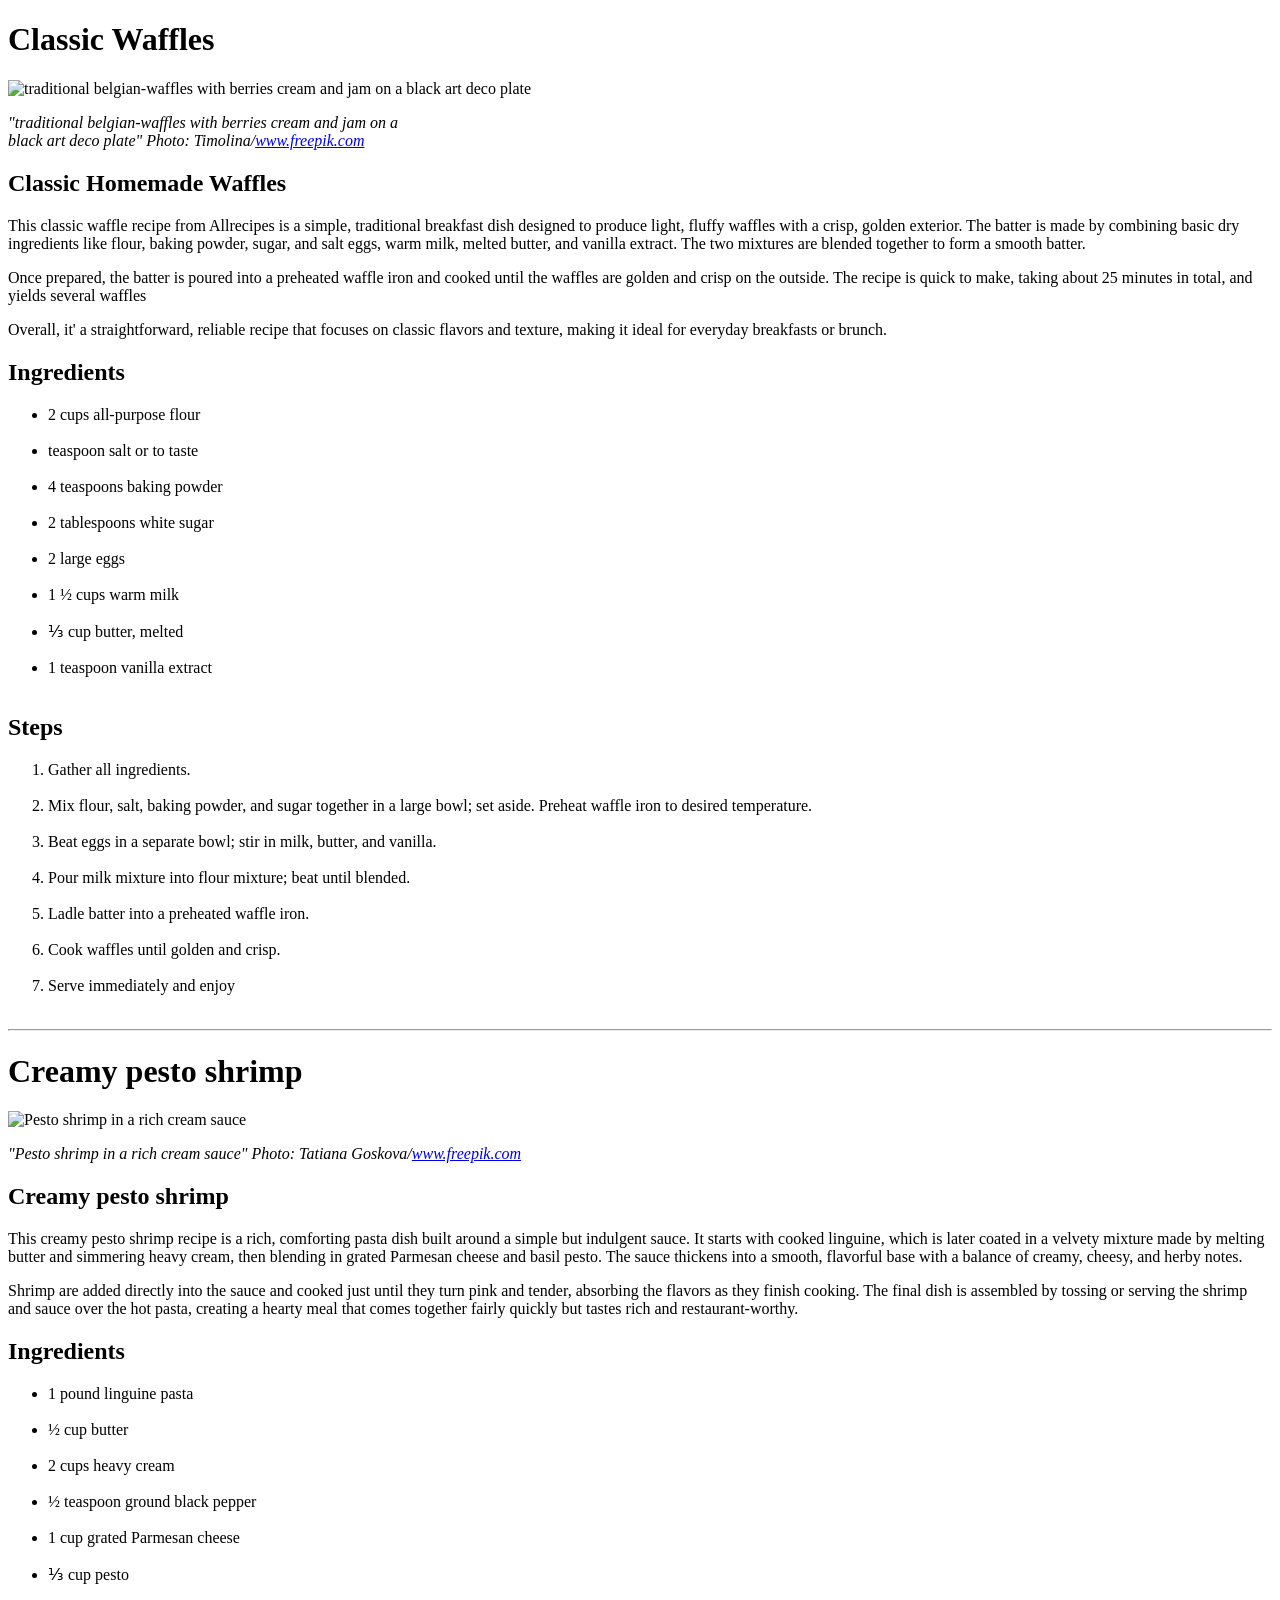
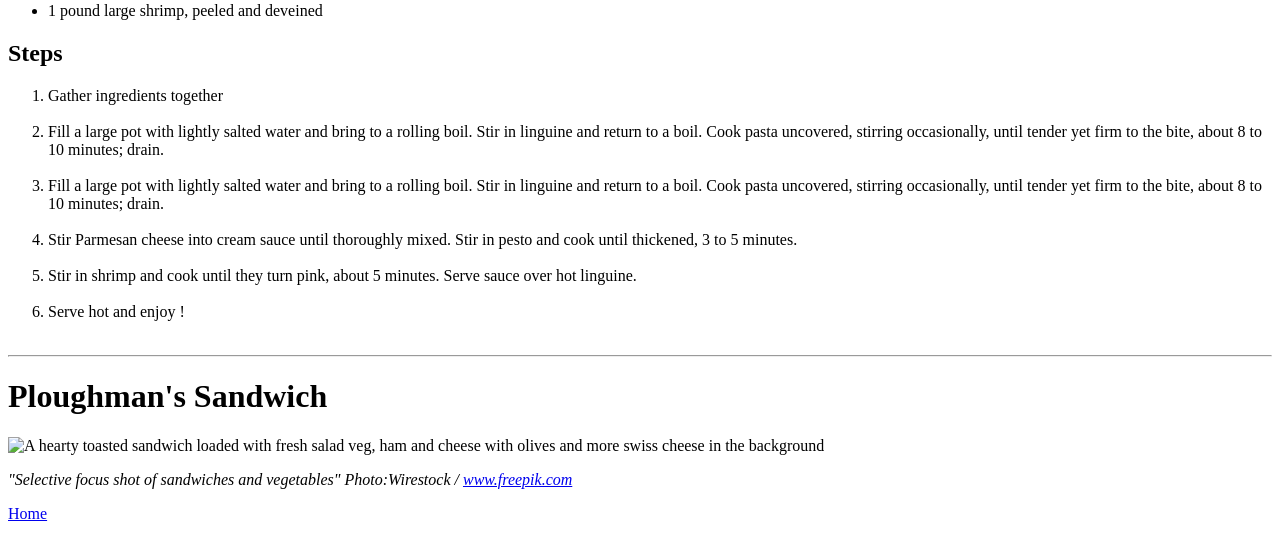
==== recipes/waffles.html @ 284ab915 "Initial commit, Site under development, further commits pending" ====
<!DOCTYPE html>
<html lang="en">
<head>
    <meta charset="UTF-8">
    <meta name="viewport" content="width=device-width, initial-scale=1.0">
    <title>Document</title>
</head>
<body>
   <h1>Classic Waffles</h1>
    <img src='/img/waffles1.jpg' width='400' alt='traditional belgian-waffles with berries cream and jam on a black art deco plate'/>
    <p><cite> "traditional belgian-waffles with berries cream and jam on a <br> black art deco plate" Photo: Timolina/<a href="https://www.freepik.com" target="_blank" rel="noreferrer">www.freepik.com</a></cite></p>
   
    <h2>Classic Homemade Waffles</h2>

     <p>This classic waffle recipe from Allrecipes is a simple, traditional breakfast dish designed to produce light, fluffy waffles with a crisp, golden 
        exterior. The batter is made by combining basic dry ingredients like flour, baking powder, sugar, and salt eggs, warm milk, melted butter, and vanilla extract. The two mixtures are blended together to form a smooth batter.
         <p>Once prepared, the batter is poured into a preheated waffle iron and cooked until the waffles are golden and crisp on the outside. The recipe is quick to make, taking about 25 minutes
            in total, and yields several waffles
</p>   

            <p>Overall, it' a straightforward, reliable recipe that focuses on classic flavors and texture, making it ideal for everyday breakfasts or brunch.</p>

            <h2>Ingredients</h2>
<ul>

    <li>2 cups all-purpose flour</li>
<br>
    <li>teaspoon salt or to taste</li> 
<br>
    <li>4 teaspoons baking powder</li>
<br>
    <li>2 tablespoons white sugar</li>
<br>
    <li>2 large eggs</li>
<br>
    <li>1 ½ cups warm milk</li>
<br>
    <li>⅓ cup butter, melted</li>
<br>
    <li>1 teaspoon vanilla extract</li>


<br>
</ul>

<h2>Steps</h2>

<ol>

<li>Gather all ingredients.</li>
<br>
<li>Mix flour, salt, baking powder, and sugar together in a large bowl; set aside. Preheat waffle iron to desired temperature.</li>
<br>
<li>Beat eggs in a separate bowl; stir in milk, butter, and vanilla.</li>
<br>
<li>Pour milk mixture into flour mixture; beat until blended.</li>
<br>
<li>Ladle batter into a preheated waffle iron.</li>
<br>
<li>Cook waffles until golden and crisp.</li>
<br>
<li>Serve immediately and enjoy</li><br>

</ol>

<hr>

 <h1 id="Shrimp">Creamy pesto shrimp</h1>
 <img src='/img/shrimps-cream-sauce.jpg' width='400' alt='Pesto shrimp in a rich cream sauce'/>
 <p><cite> "Pesto shrimp in a rich cream sauce" Photo: Tatiana Goskova/<a href="https://www.freepik.com" target="_blank" rel="noreferrer">www.freepik.com</a></cite></p>

 <h2>Creamy pesto shrimp</h2>

 <p>This creamy pesto shrimp recipe is a rich, comforting pasta dish built around a simple but indulgent sauce. It starts with cooked linguine, which is later coated in a velvety mixture made by
     melting butter and simmering heavy cream, then blending in grated Parmesan cheese and basil pesto. The sauce thickens into a smooth, flavorful base with a balance of creamy, cheesy, and herby
      notes.</p>

<p>Shrimp are added directly into the sauce and cooked just until they turn pink and tender, absorbing the flavors as they finish cooking. The final dish is assembled by tossing or serving the shrimp
 and sauce over the hot pasta, creating a hearty meal that comes together fairly quickly but tastes rich and restaurant-worthy.</p>

 <h2>Ingredients</h2>

<ul>
<li>1 pound linguine pasta</li><br>
<li>½ cup butter</li><br>
<li>2 cups heavy cream</li><br>
<li>½ teaspoon ground black pepper</li><br>
<li>1 cup grated Parmesan cheese</li><br>
<li>⅓ cup pesto</li><br>
<li>1 pound large shrimp, peeled and deveined</li>   
</ul>

<h2>Steps</h2>

<ol>
<li>Gather ingredients together</li><br>
<li>Fill a large pot with lightly salted water and bring to a rolling boil. Stir in linguine and return to a boil. Cook pasta uncovered, stirring
    occasionally, until tender yet firm to the bite, about 8 to 10 minutes; drain.</li><br>
<li>Fill a large pot with lightly salted water and bring to a rolling boil. Stir in linguine and return to a boil. Cook pasta
        uncovered, stirring occasionally, until tender yet firm to the bite, about 8 to 10 minutes; drain.</li><br>
        <li>Stir Parmesan cheese into cream sauce until thoroughly mixed. Stir in pesto and cook until thickened, 3 to 5 minutes.</li><br>
        <li>Stir in shrimp and cook until they turn pink, about 5 minutes. Serve sauce over hot linguine.</li><br>
        <li>Serve hot and enjoy !</li><br>

</ol>

<hr>

<h1 id="Plough">Ploughman's Sandwich</h1>
 <img src='/img/Sandwich.jpg' width='400' alt='A hearty toasted sandwich loaded with fresh salad veg, ham and cheese with
  olives and more swiss cheese in the background'/>
   <p><cite> "Selective focus shot of sandwiches and vegetables" Photo:Wirestock / <a href="https://www.freepik.com" target="_blank" rel="noreferrer">www.freepik.com</a></cite></p>

<footer> <p><a href="../index.html">Home</a></p> </footer>
</body>
</html>
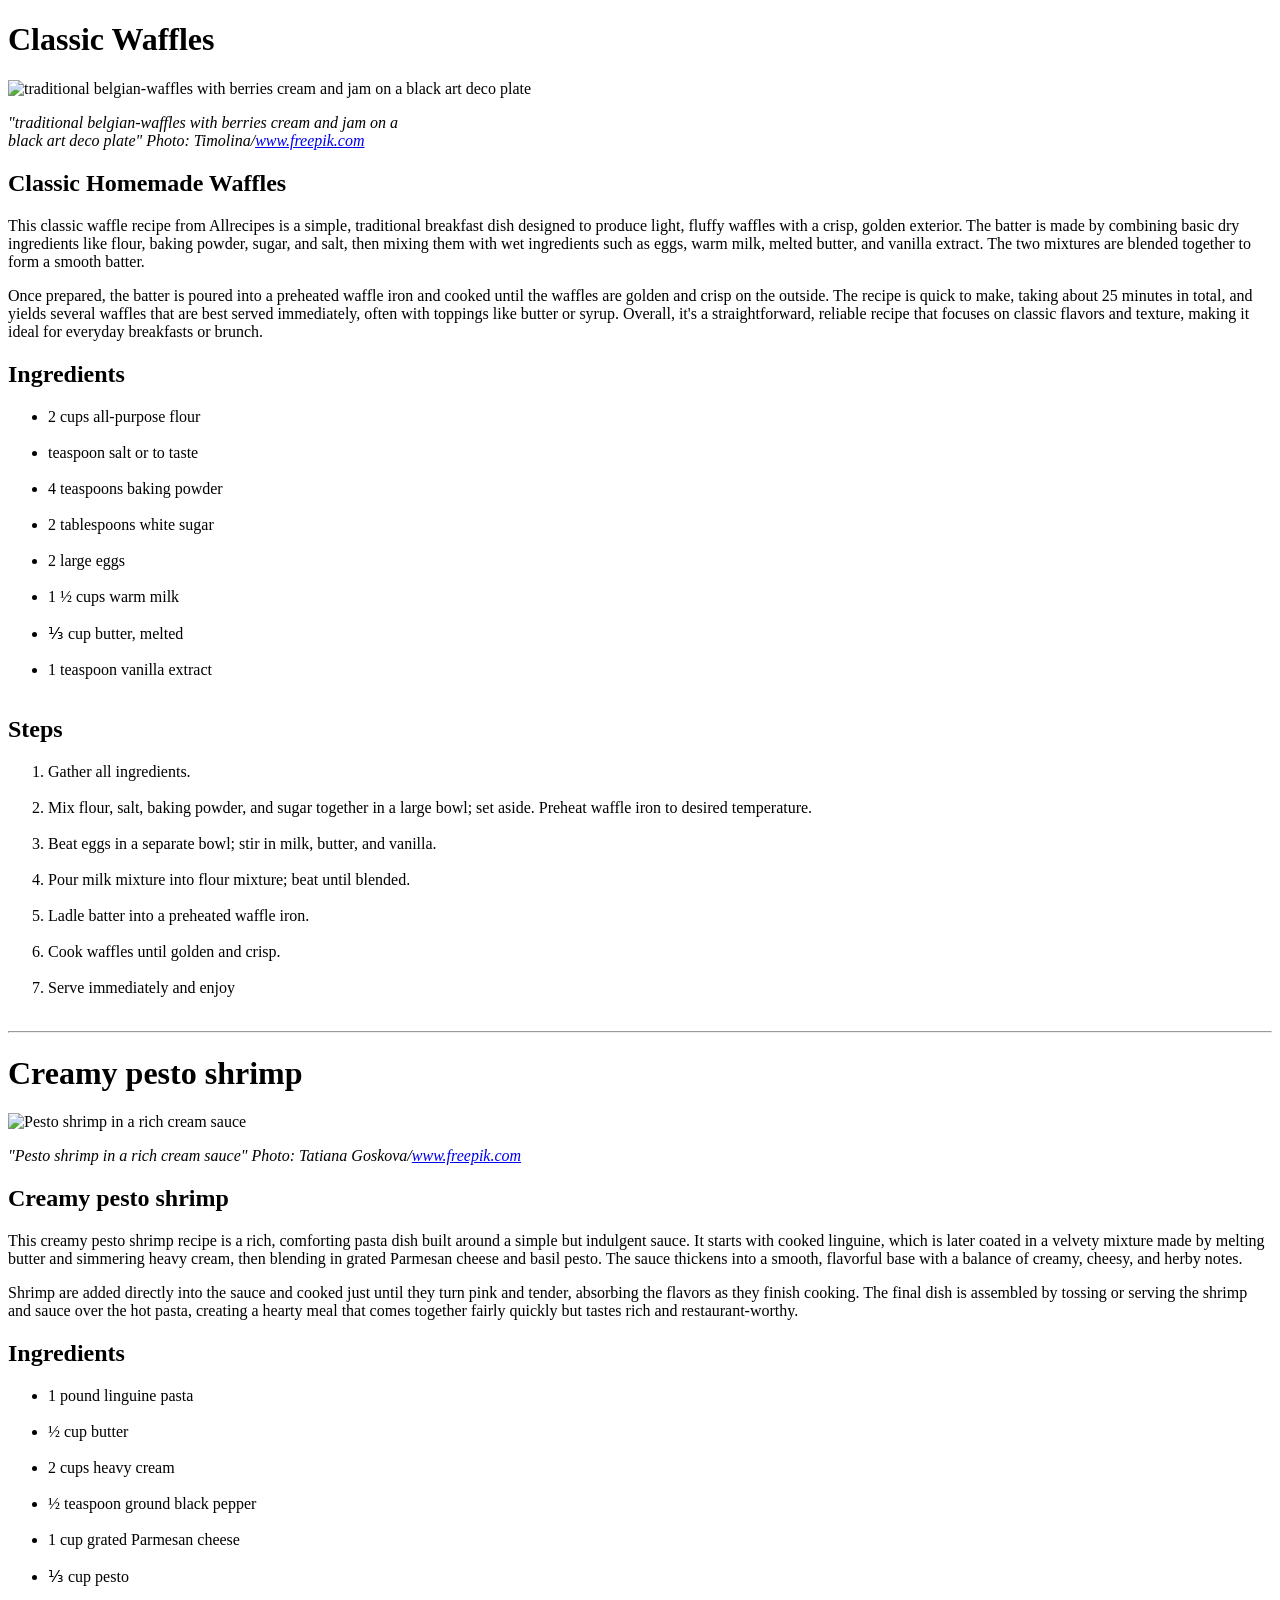
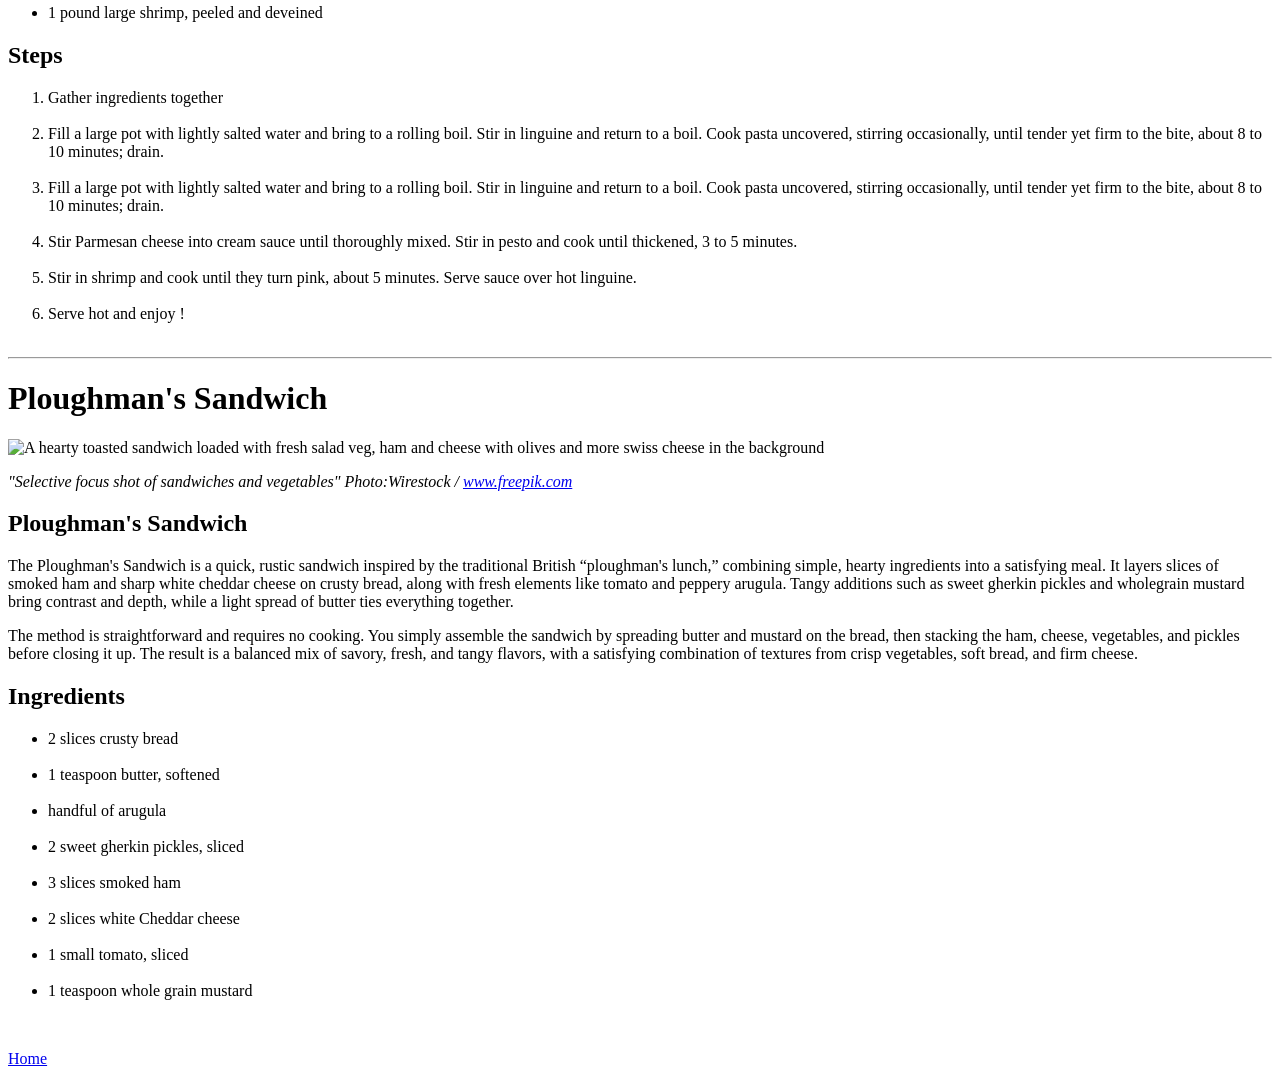
==== commit ae979881: "Day 2 - Finalization of adding basic structure and          content to recipe page - no other major " ====
--- a/recipes/waffles.html
+++ b/recipes/waffles.html
@@ -12,13 +12,14 @@
    
     <h2>Classic Homemade Waffles</h2>
 
-     <p>This classic waffle recipe from Allrecipes is a simple, traditional breakfast dish designed to produce light, fluffy waffles with a crisp, golden 
-        exterior. The batter is made by combining basic dry ingredients like flour, baking powder, sugar, and salt eggs, warm milk, melted butter, and vanilla extract. The two mixtures are blended together to form a smooth batter.
-         <p>Once prepared, the batter is poured into a preheated waffle iron and cooked until the waffles are golden and crisp on the outside. The recipe is quick to make, taking about 25 minutes
-            in total, and yields several waffles
-</p>   
+<p>This classic waffle recipe from Allrecipes is a simple, traditional breakfast dish designed to produce light, fluffy waffles with a crisp, golden exterior.
+The batter is made by combining basic dry ingredients like flour, baking powder, sugar, and salt, then mixing them with wet ingredients such as eggs, warm
+ milk, melted butter, and vanilla extract. The two mixtures are blended together to form a smooth batter.</P>
 
-            <p>Overall, it' a straightforward, reliable recipe that focuses on classic flavors and texture, making it ideal for everyday breakfasts or brunch.</p>
+<p>Once prepared, the batter is poured into a preheated waffle iron and cooked until the waffles are golden and crisp on the outside. The recipe is quick to make, taking about 25 minutes in total, and yields several waffles that are best served immediately, often with toppings like butter or syrup.
+
+Overall, it's a straightforward, reliable recipe that focuses on classic flavors and texture, making it ideal for everyday breakfasts or brunch.</p>
+
 
             <h2>Ingredients</h2>
 <ul>
@@ -110,6 +111,38 @@
  <img src='/img/Sandwich.jpg' width='400' alt='A hearty toasted sandwich loaded with fresh salad veg, ham and cheese with
   olives and more swiss cheese in the background'/>
    <p><cite> "Selective focus shot of sandwiches and vegetables" Photo:Wirestock / <a href="https://www.freepik.com" target="_blank" rel="noreferrer">www.freepik.com</a></cite></p>
+<h2>Ploughman's Sandwich</h2>
+
+<p>The Ploughman's Sandwich is a quick, rustic sandwich inspired by the traditional British “ploughman's lunch,” combining simple, hearty ingredients into a
+satisfying meal. It layers slices of smoked ham and sharp white cheddar cheese on crusty bread, along with fresh elements like tomato and peppery arugula.
+Tangy additions such as sweet gherkin pickles and wholegrain mustard bring contrast and depth, while a light spread of butter ties everything together.</p>
+
+<p>The method is straightforward and requires no cooking. You simply assemble the sandwich by spreading butter and mustard on the bread, then stacking the
+ham, cheese, vegetables, and pickles before closing it up. The result is a balanced mix of savory, fresh, and tangy flavors, with a satisfying combination of
+textures from crisp vegetables, soft bread, and firm cheese.</p>
+
+<h2>Ingredients</h2>
+
+<ul>
+
+<li>2 slices crusty bread</li><br>
+
+<li>1 teaspoon butter, softened</li><br>
+
+<li>handful of arugula</li><br>
+
+<li>2 sweet gherkin pickles, sliced</li><br>
+
+<li>3 slices smoked ham</li><br>
+
+<li>2 slices white Cheddar cheese</li><br>
+
+<li>1 small tomato, sliced</li><br>
+
+<li>1 teaspoon whole grain mustard</li>
+
+</ul><br>
+
 
 <footer> <p><a href="../index.html">Home</a></p> </footer>
 </body>
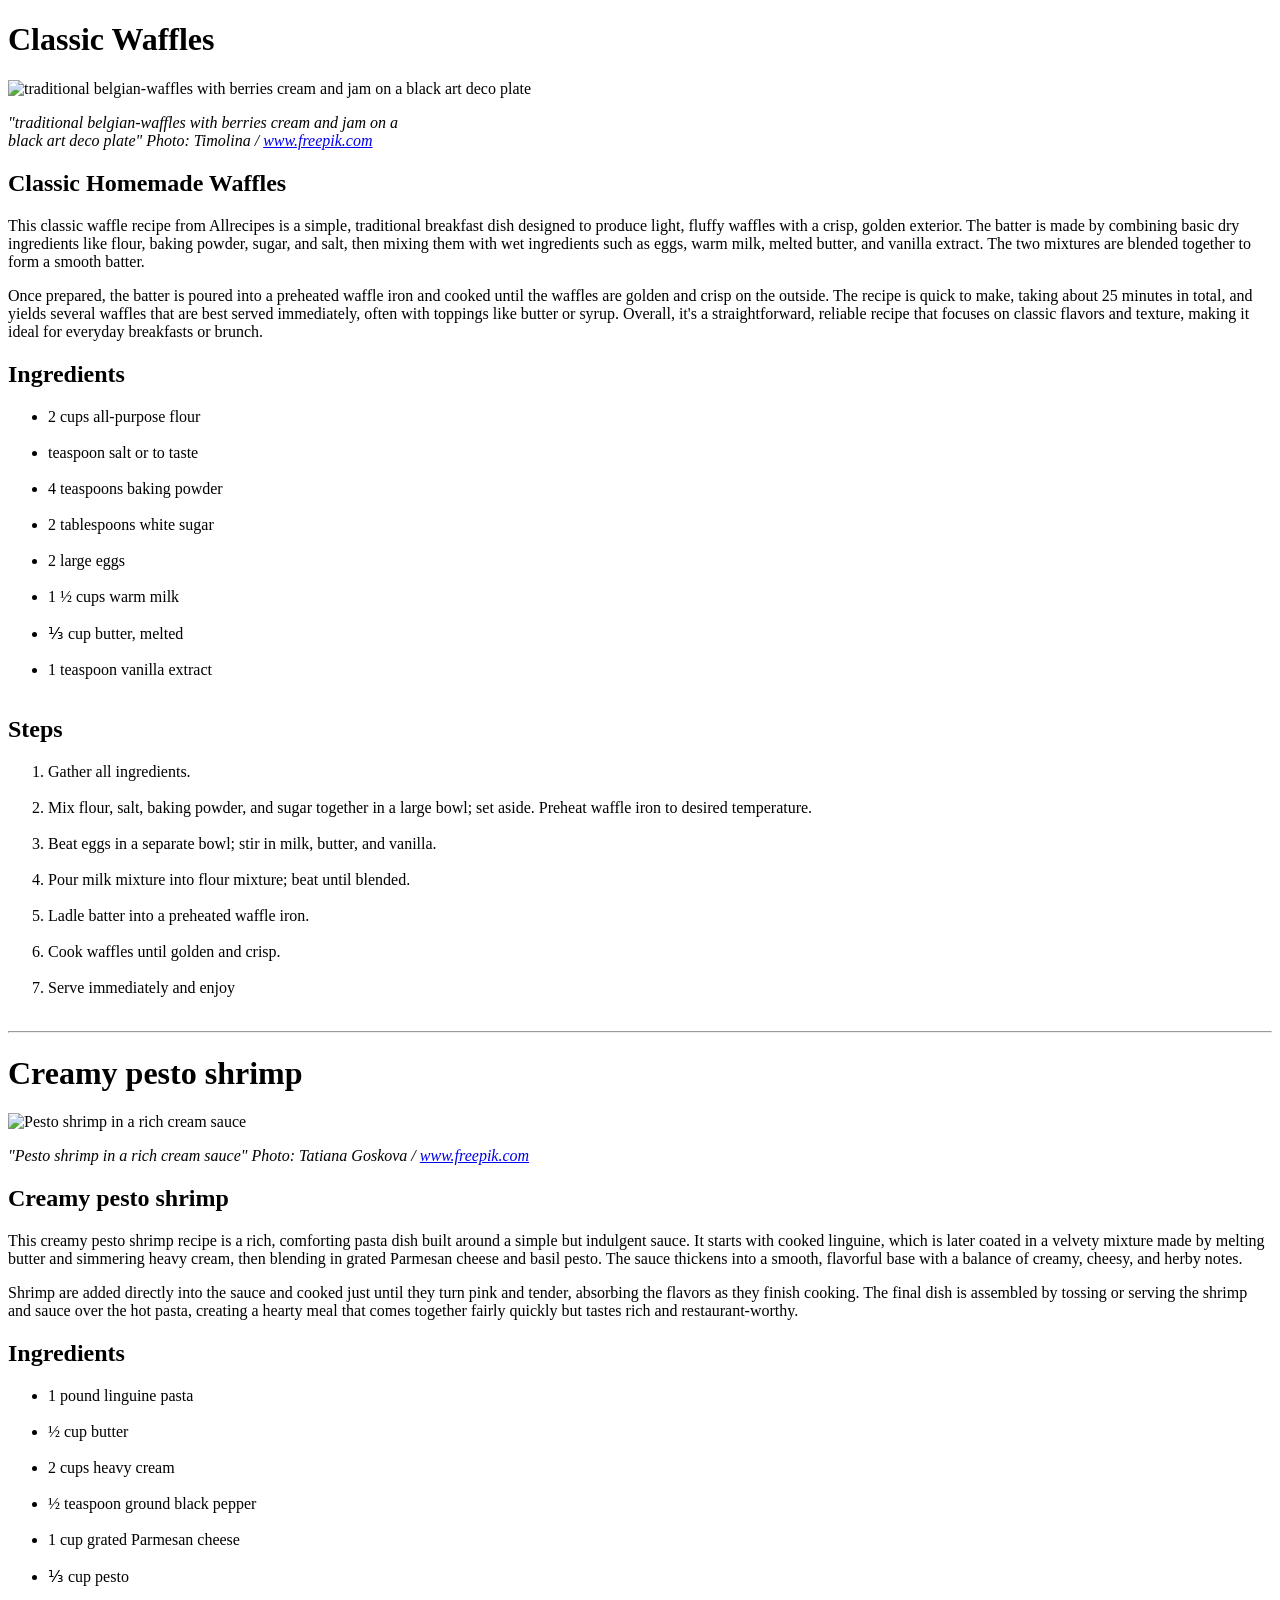
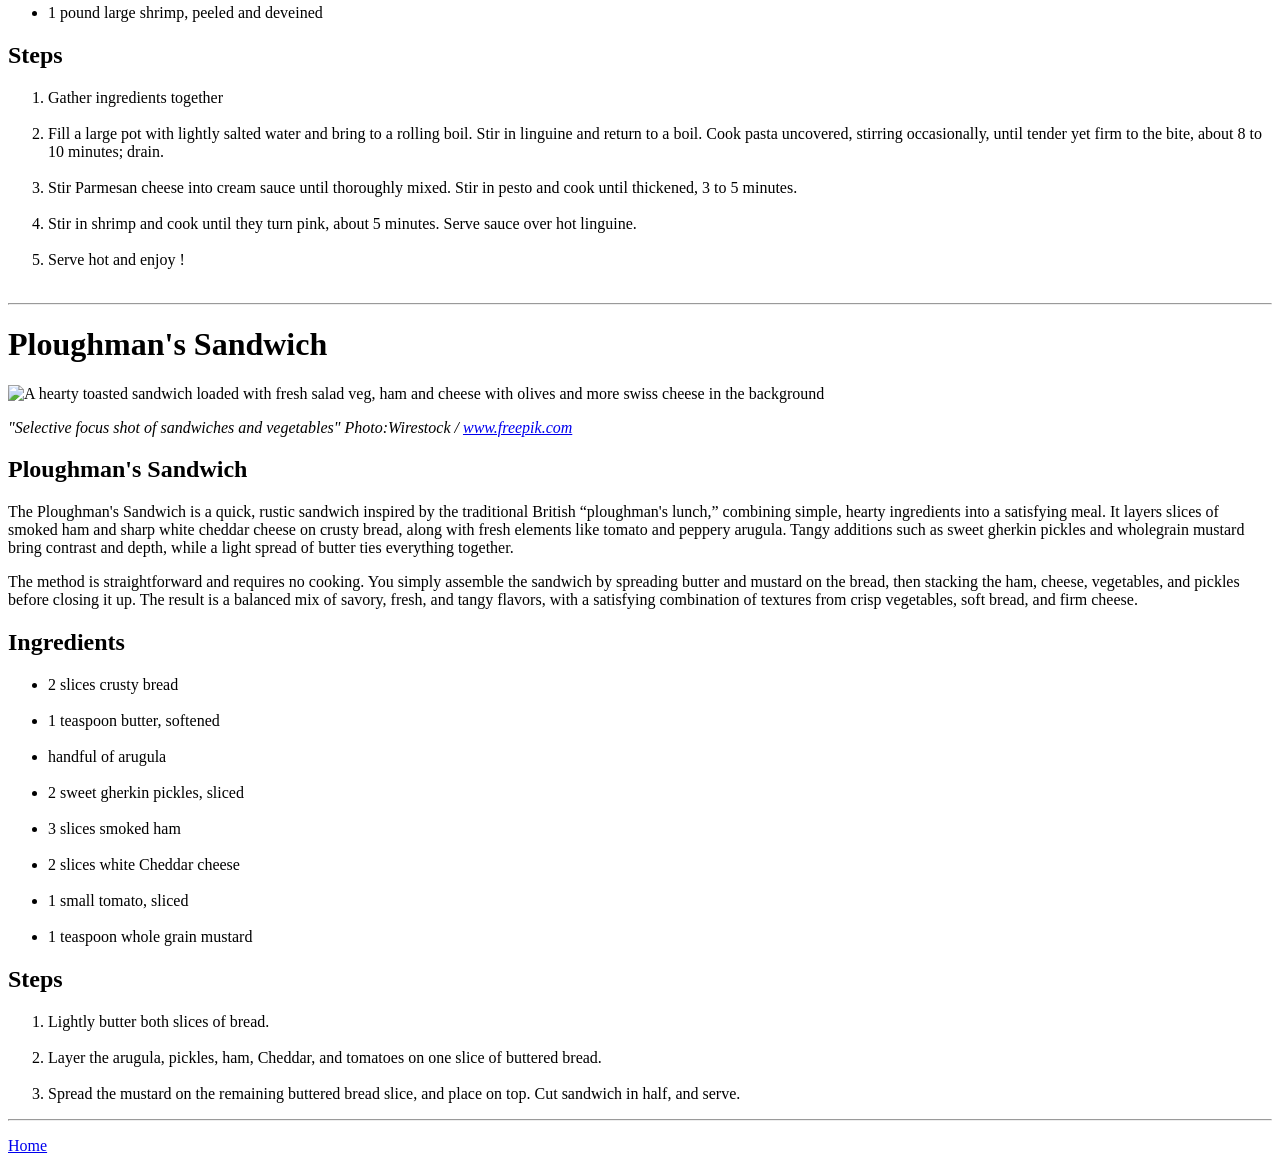
==== commit 66462e88: "final edit completed - initial push" ====
--- a/recipes/waffles.html
+++ b/recipes/waffles.html
@@ -8,7 +8,7 @@
 <body>
    <h1>Classic Waffles</h1>
     <img src='/img/waffles1.jpg' width='400' alt='traditional belgian-waffles with berries cream and jam on a black art deco plate'/>
-    <p><cite> "traditional belgian-waffles with berries cream and jam on a <br> black art deco plate" Photo: Timolina/<a href="https://www.freepik.com" target="_blank" rel="noreferrer">www.freepik.com</a></cite></p>
+    <p><cite> "traditional belgian-waffles with berries cream and jam on a <br> black art deco plate" Photo: Timolina / <a href="https://www.freepik.com" target="_blank" rel="noreferrer">www.freepik.com</a></cite></p>
    
     <h2>Classic Homemade Waffles</h2>
 
@@ -20,8 +20,8 @@
 
 Overall, it's a straightforward, reliable recipe that focuses on classic flavors and texture, making it ideal for everyday breakfasts or brunch.</p>
 
+<h2>Ingredients</h2>
 
-            <h2>Ingredients</h2>
 <ul>
 
     <li>2 cups all-purpose flour</li>
@@ -68,7 +68,7 @@
 
  <h1 id="Shrimp">Creamy pesto shrimp</h1>
  <img src='/img/shrimps-cream-sauce.jpg' width='400' alt='Pesto shrimp in a rich cream sauce'/>
- <p><cite> "Pesto shrimp in a rich cream sauce" Photo: Tatiana Goskova/<a href="https://www.freepik.com" target="_blank" rel="noreferrer">www.freepik.com</a></cite></p>
+ <p><cite> "Pesto shrimp in a rich cream sauce" Photo: Tatiana Goskova / <a href="https://www.freepik.com" target="_blank" rel="noreferrer">www.freepik.com</a></cite></p>
 
  <h2>Creamy pesto shrimp</h2>
 
@@ -97,8 +97,6 @@
 <li>Gather ingredients together</li><br>
 <li>Fill a large pot with lightly salted water and bring to a rolling boil. Stir in linguine and return to a boil. Cook pasta uncovered, stirring
     occasionally, until tender yet firm to the bite, about 8 to 10 minutes; drain.</li><br>
-<li>Fill a large pot with lightly salted water and bring to a rolling boil. Stir in linguine and return to a boil. Cook pasta
-        uncovered, stirring occasionally, until tender yet firm to the bite, about 8 to 10 minutes; drain.</li><br>
         <li>Stir Parmesan cheese into cream sauce until thoroughly mixed. Stir in pesto and cook until thickened, 3 to 5 minutes.</li><br>
         <li>Stir in shrimp and cook until they turn pink, about 5 minutes. Serve sauce over hot linguine.</li><br>
         <li>Serve hot and enjoy !</li><br>
@@ -141,8 +139,19 @@
 
 <li>1 teaspoon whole grain mustard</li>
 
-</ul><br>
+</ul>
 
+<h2>Steps</h2>
+
+<ol>
+
+  <li>Lightly butter both slices of bread.</li><br>
+    <li>Layer the arugula, pickles, ham, Cheddar, and tomatoes on one slice of buttered bread.</li><br>
+      <li>Spread the mustard on the remaining buttered bread slice, and place on top. Cut sandwich in half, and serve.</li>  
+    
+</ol>
+
+<hr>
 
 <footer> <p><a href="../index.html">Home</a></p> </footer>
 </body>
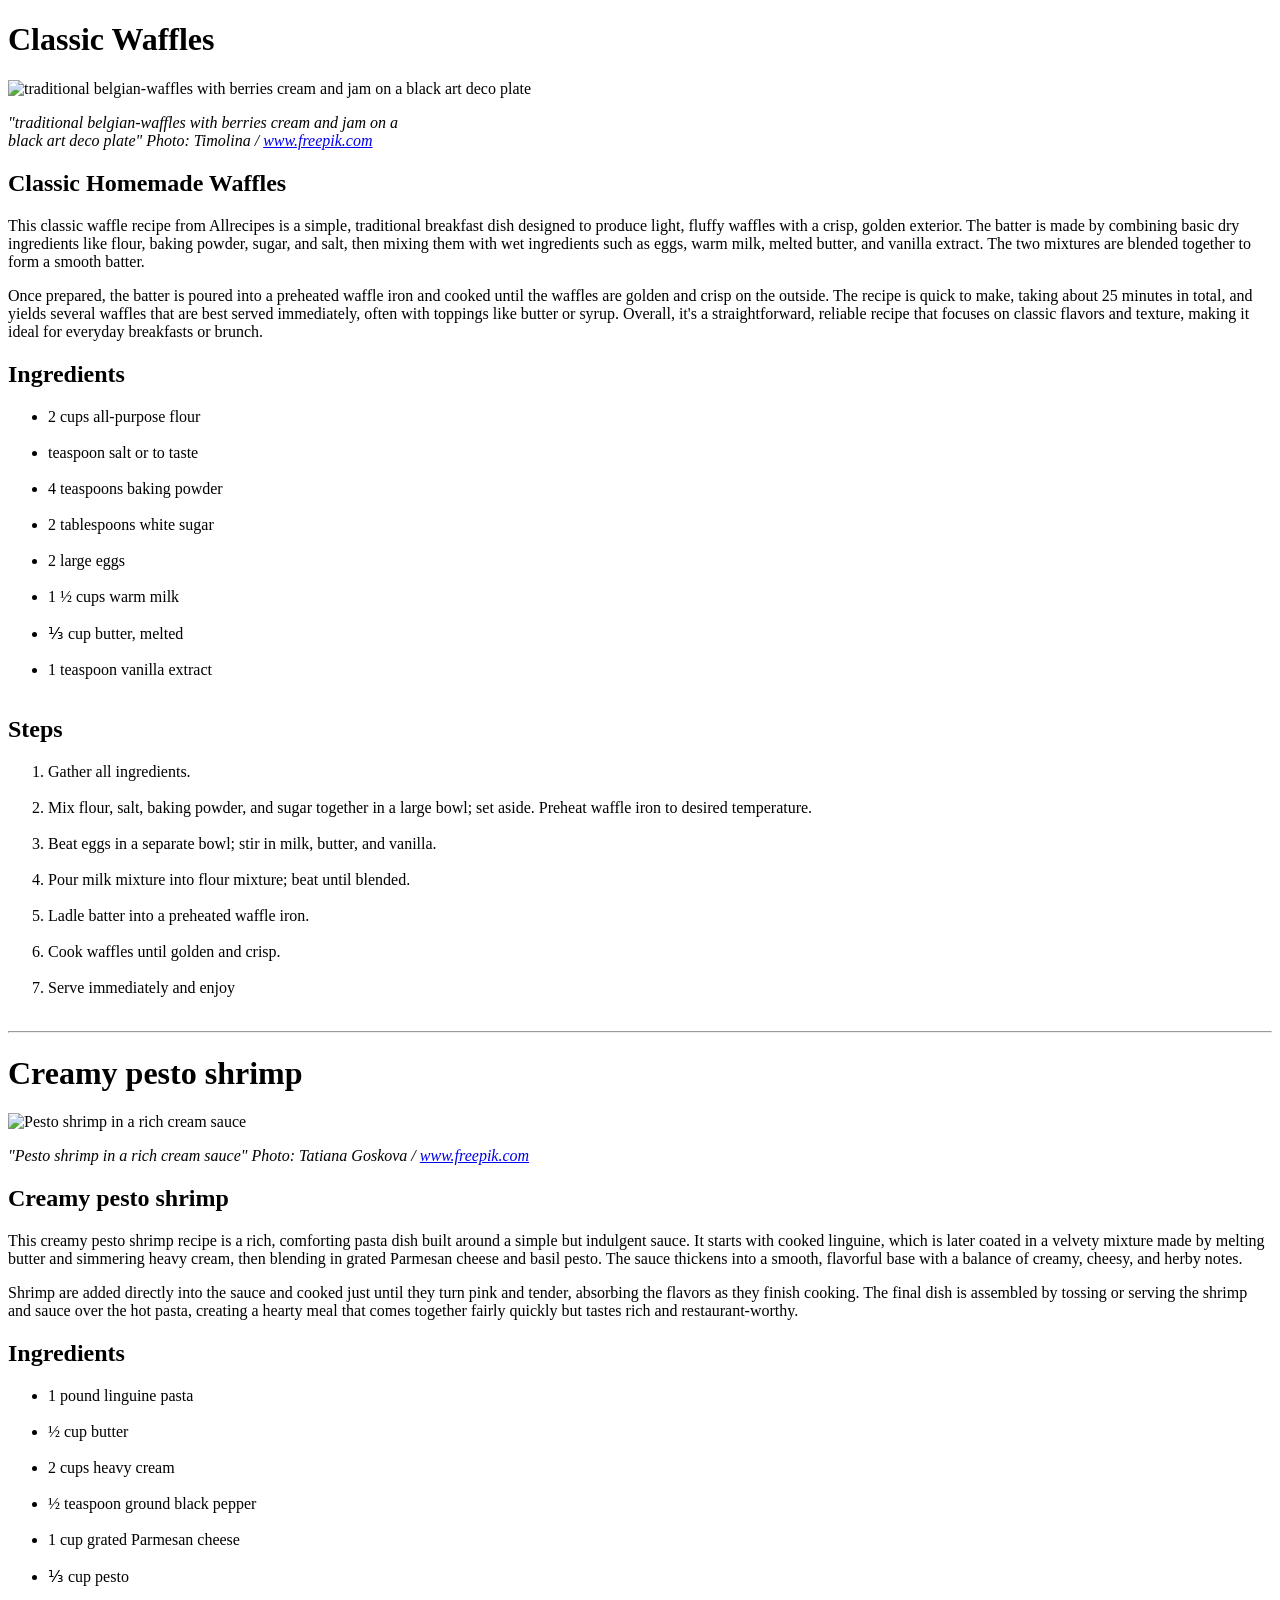
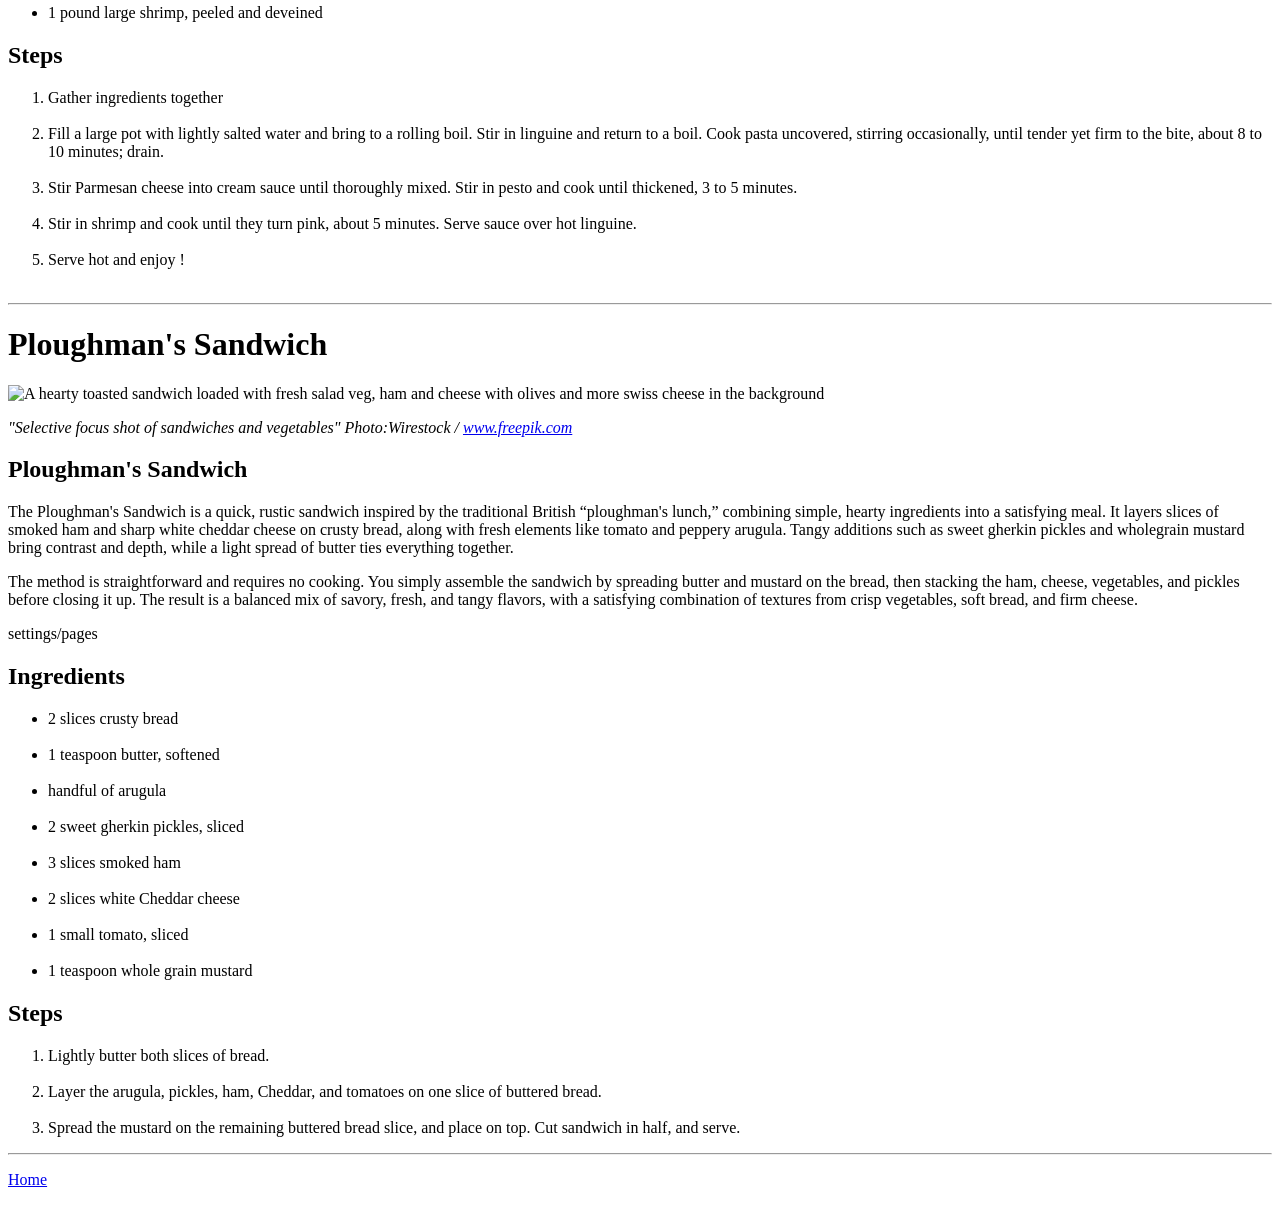
==== commit 10c3ef35: "images not loading in content page - attempting  fix by modifying relative path  ../" ====
--- a/recipes/waffles.html
+++ b/recipes/waffles.html
@@ -106,7 +106,7 @@
 <hr>
 
 <h1 id="Plough">Ploughman's Sandwich</h1>
- <img src='/img/Sandwich.jpg' width='400' alt='A hearty toasted sandwich loaded with fresh salad veg, ham and cheese with
+ <img src='../img/Sandwich.jpg' width='400' alt='A hearty toasted sandwich loaded with fresh salad veg, ham and cheese with
   olives and more swiss cheese in the background'/>
    <p><cite> "Selective focus shot of sandwiches and vegetables" Photo:Wirestock / <a href="https://www.freepik.com" target="_blank" rel="noreferrer">www.freepik.com</a></cite></p>
 <h2>Ploughman's Sandwich</h2>
@@ -118,7 +118,7 @@
 <p>The method is straightforward and requires no cooking. You simply assemble the sandwich by spreading butter and mustard on the bread, then stacking the
 ham, cheese, vegetables, and pickles before closing it up. The result is a balanced mix of savory, fresh, and tangy flavors, with a satisfying combination of
 textures from crisp vegetables, soft bread, and firm cheese.</p>
-
+settings/pages
 <h2>Ingredients</h2>
 
 <ul>
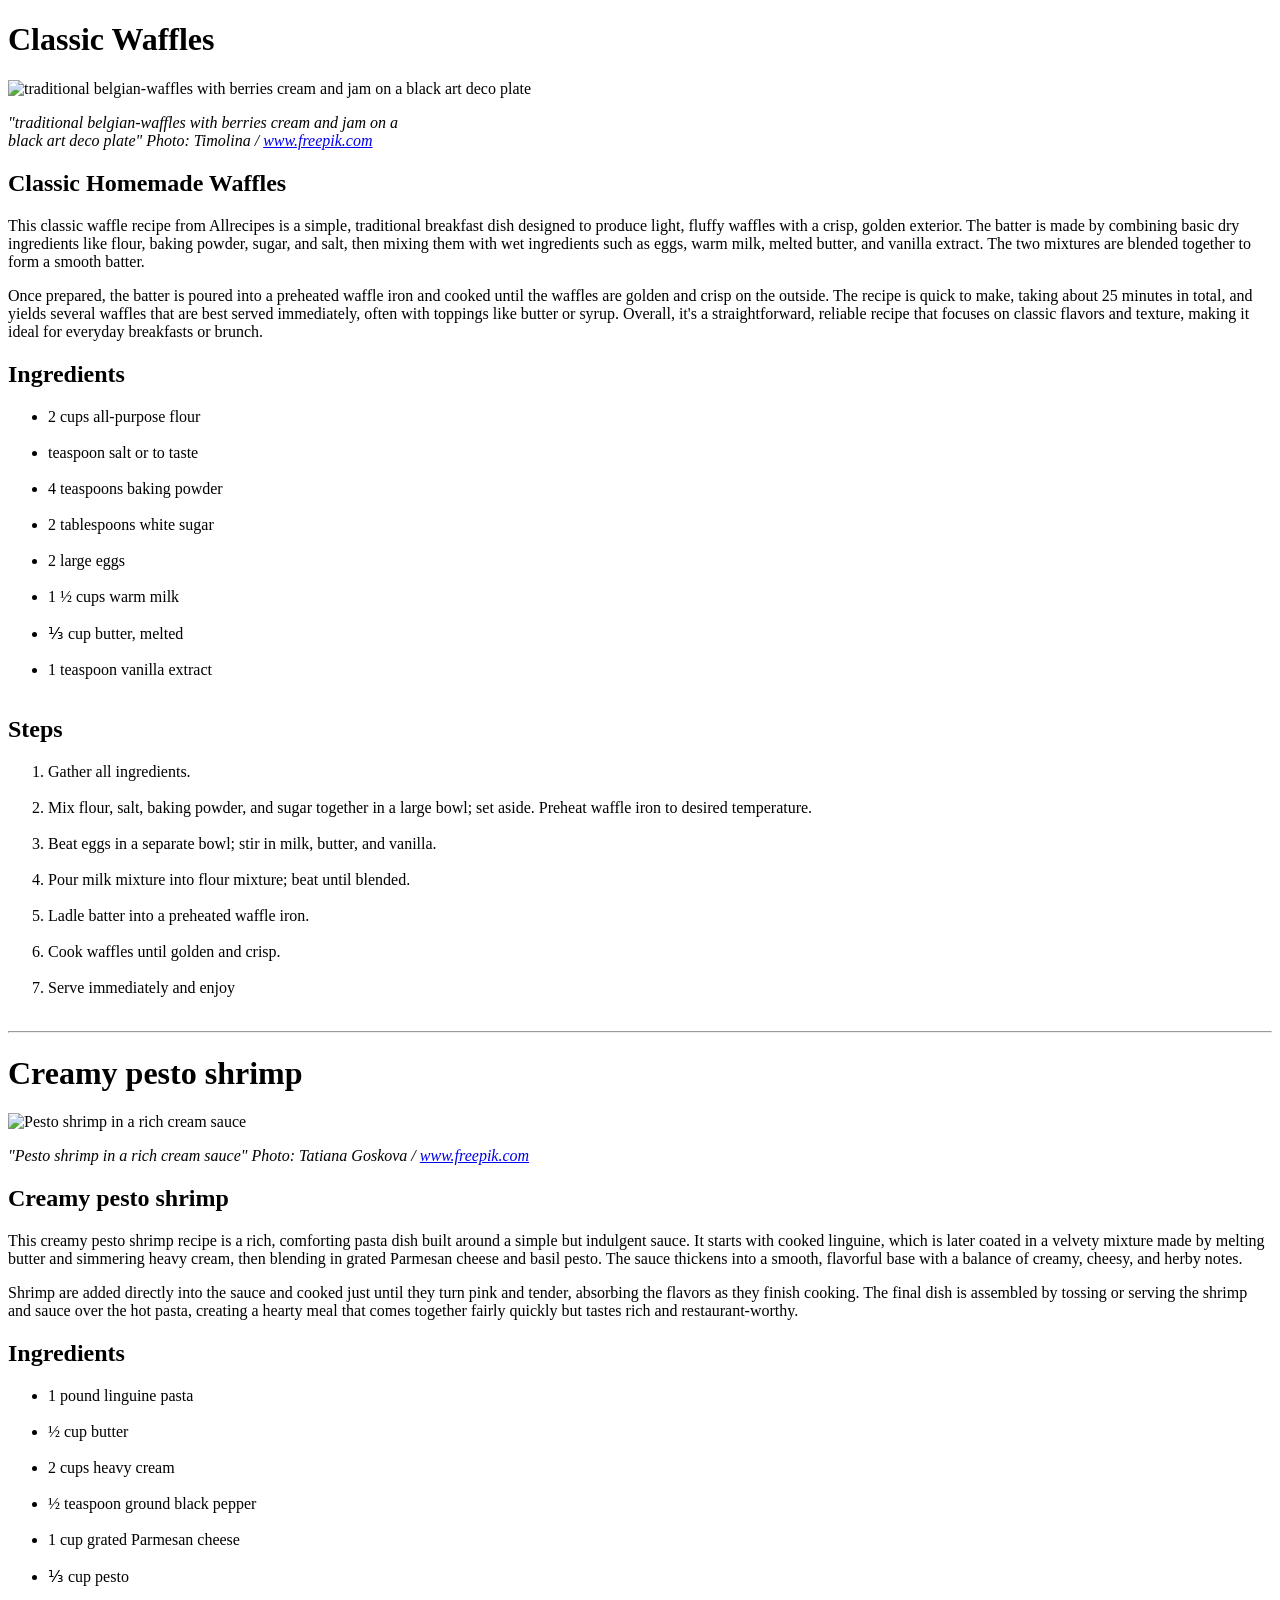
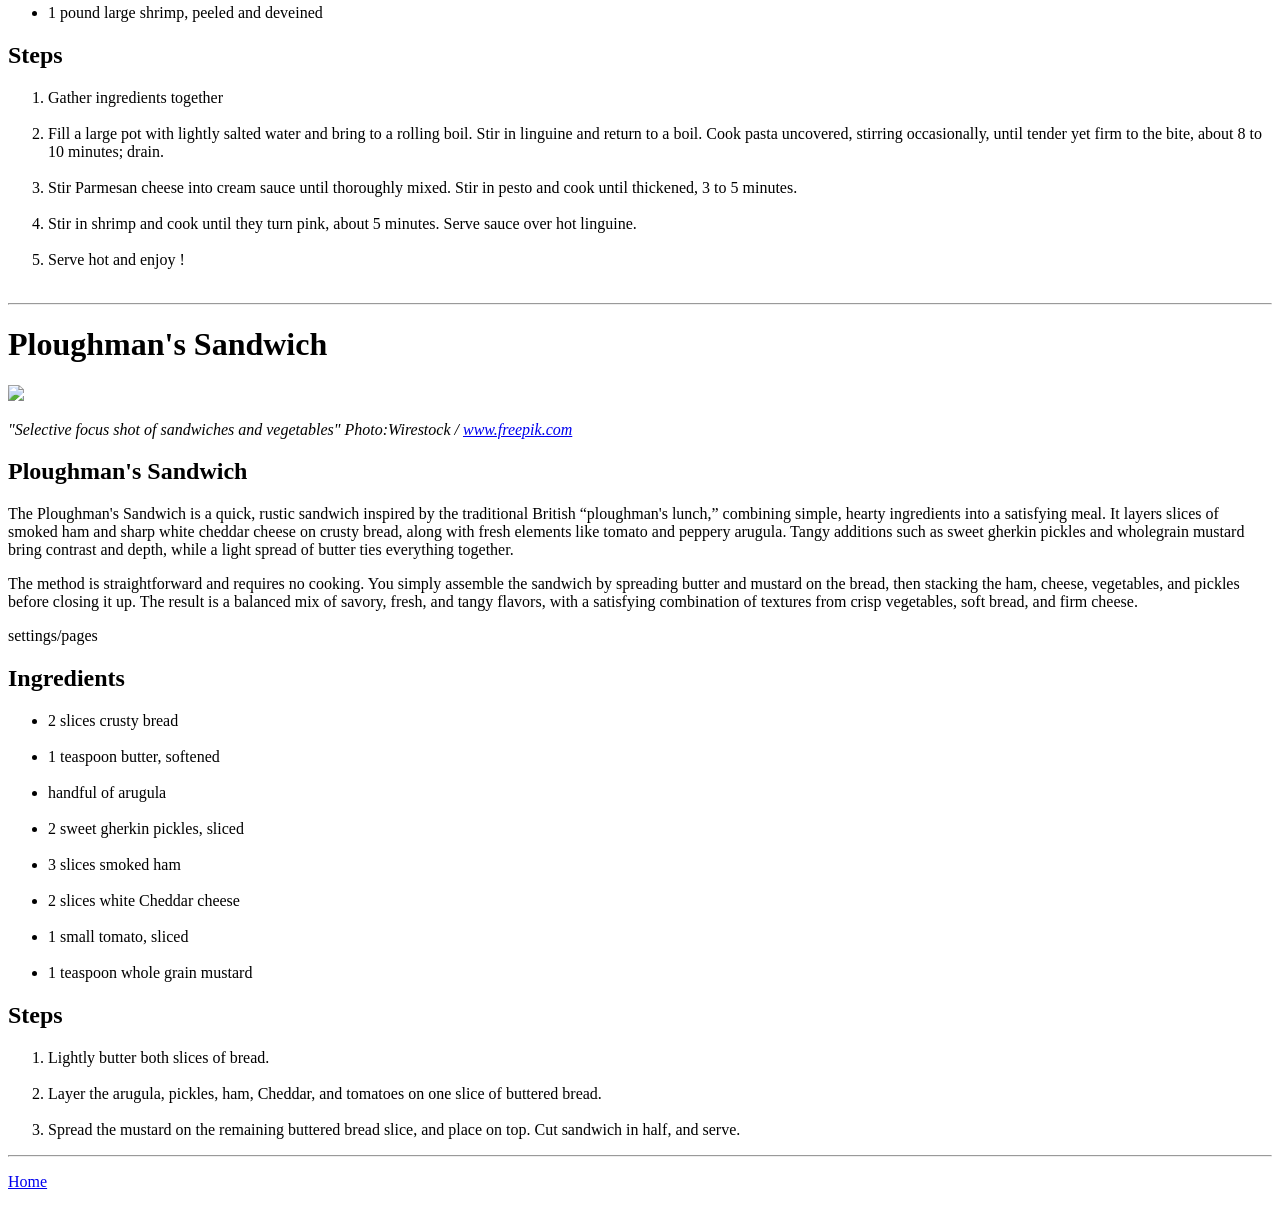
==== commit 9020222b: "fixed all images not loaded - edited relative path to "../image.jpg"" ====
--- a/recipes/waffles.html
+++ b/recipes/waffles.html
@@ -7,7 +7,7 @@
 </head>
 <body>
    <h1>Classic Waffles</h1>
-    <img src='/img/waffles1.jpg' width='400' alt='traditional belgian-waffles with berries cream and jam on a black art deco plate'/>
+    <img src="../img/waffles1.jpg" width='400' alt='traditional belgian-waffles with berries cream and jam on a black art deco plate'/>
     <p><cite> "traditional belgian-waffles with berries cream and jam on a <br> black art deco plate" Photo: Timolina / <a href="https://www.freepik.com" target="_blank" rel="noreferrer">www.freepik.com</a></cite></p>
    
     <h2>Classic Homemade Waffles</h2>
@@ -67,7 +67,7 @@
 <hr>
 
  <h1 id="Shrimp">Creamy pesto shrimp</h1>
- <img src='/img/shrimps-cream-sauce.jpg' width='400' alt='Pesto shrimp in a rich cream sauce'/>
+ <img src="../img/shrimps-cream-sauce.jpg" width='400' alt='Pesto shrimp in a rich cream sauce'/>
  <p><cite> "Pesto shrimp in a rich cream sauce" Photo: Tatiana Goskova / <a href="https://www.freepik.com" target="_blank" rel="noreferrer">www.freepik.com</a></cite></p>
 
  <h2>Creamy pesto shrimp</h2>
@@ -106,7 +106,7 @@
 <hr>
 
 <h1 id="Plough">Ploughman's Sandwich</h1>
- <img src='../img/Sandwich.jpg' width='400' alt='A hearty toasted sandwich loaded with fresh salad veg, ham and cheese with
+ <img src="../img/Sandwich.jpg" width='400 alt='A hearty toasted sandwich loaded with fresh salad veg, ham and cheese with
   olives and more swiss cheese in the background'/>
    <p><cite> "Selective focus shot of sandwiches and vegetables" Photo:Wirestock / <a href="https://www.freepik.com" target="_blank" rel="noreferrer">www.freepik.com</a></cite></p>
 <h2>Ploughman's Sandwich</h2>
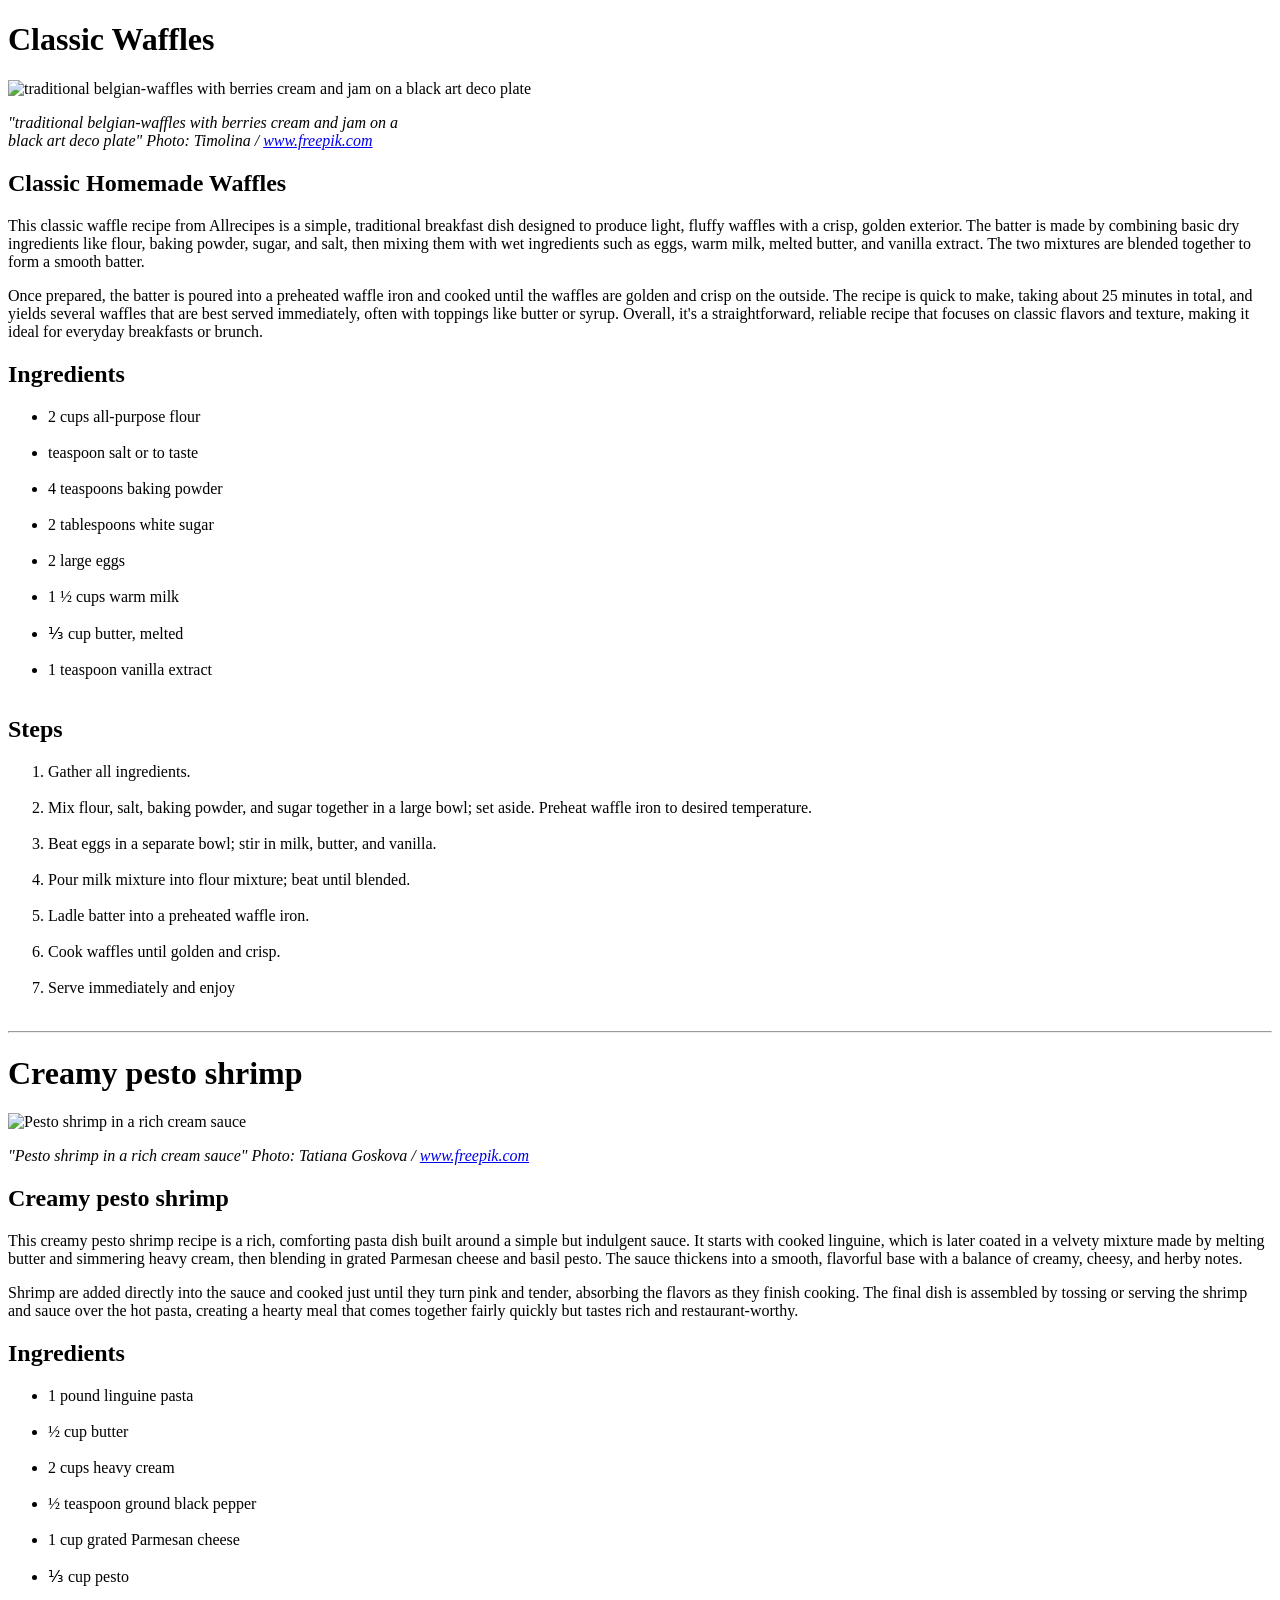
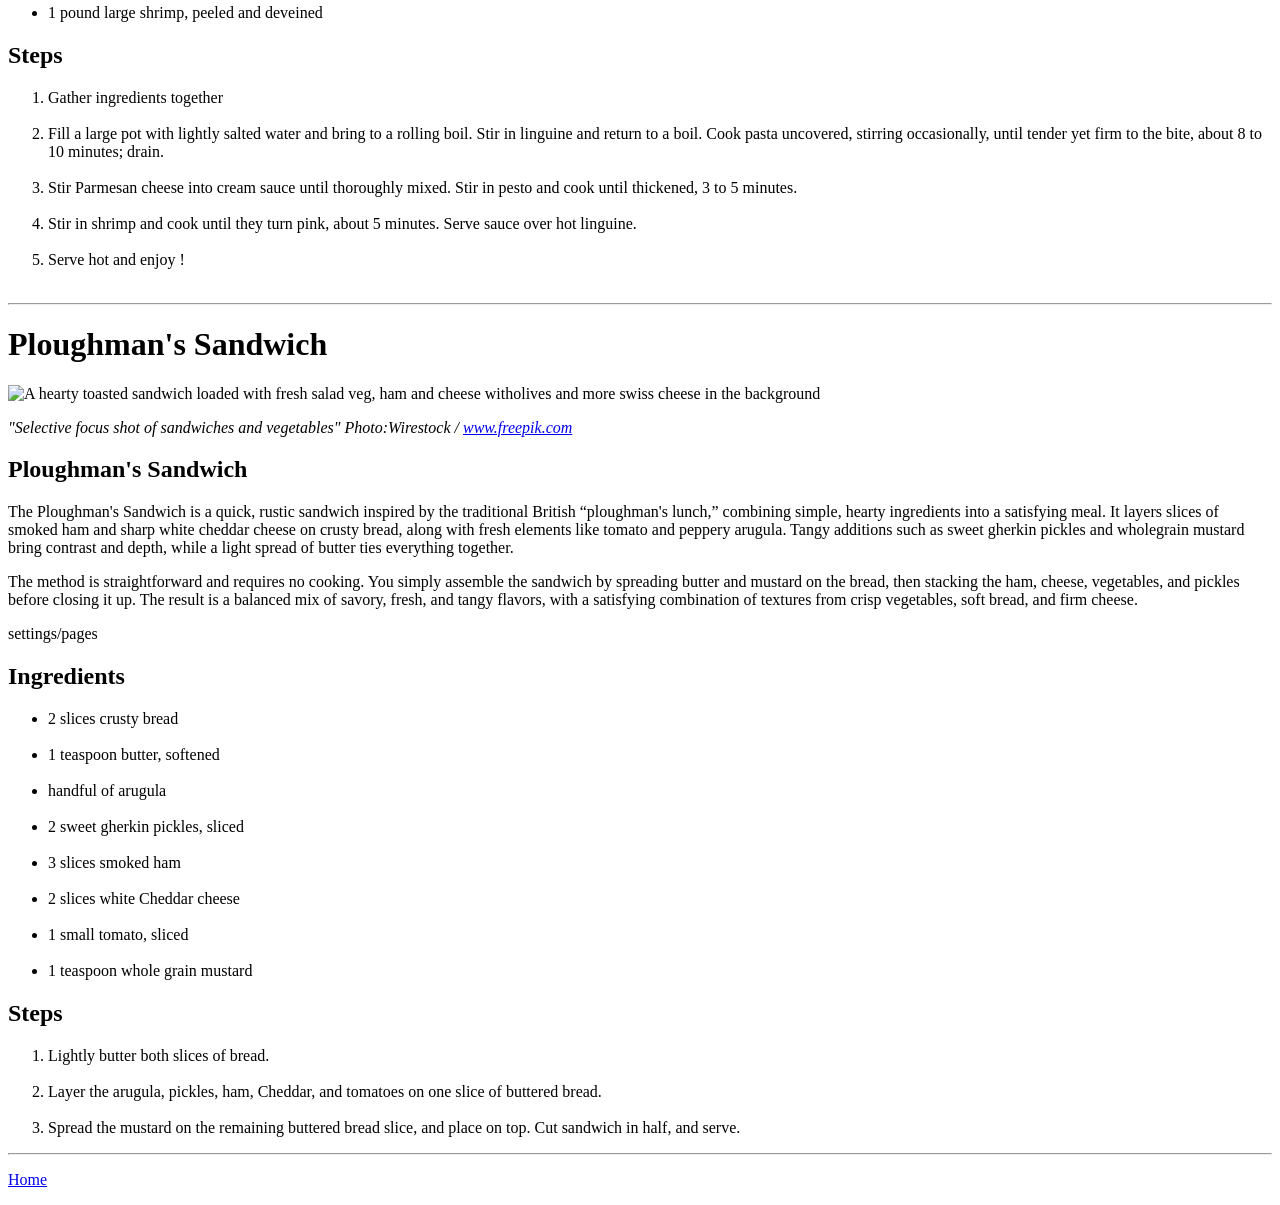
==== commit e9c40c2b: "general edits to syntax error in image src line" ====
--- a/recipes/waffles.html
+++ b/recipes/waffles.html
@@ -106,8 +106,7 @@
 <hr>
 
 <h1 id="Plough">Ploughman's Sandwich</h1>
- <img src="../img/Sandwich.jpg" width='400 alt='A hearty toasted sandwich loaded with fresh salad veg, ham and cheese with
-  olives and more swiss cheese in the background'/>
+ <img src="../img/Sandwich.jpg" width='400' alt='A hearty toasted sandwich loaded with fresh salad veg, ham and cheese witholives and more swiss cheese in the background'/>
    <p><cite> "Selective focus shot of sandwiches and vegetables" Photo:Wirestock / <a href="https://www.freepik.com" target="_blank" rel="noreferrer">www.freepik.com</a></cite></p>
 <h2>Ploughman's Sandwich</h2>
 
